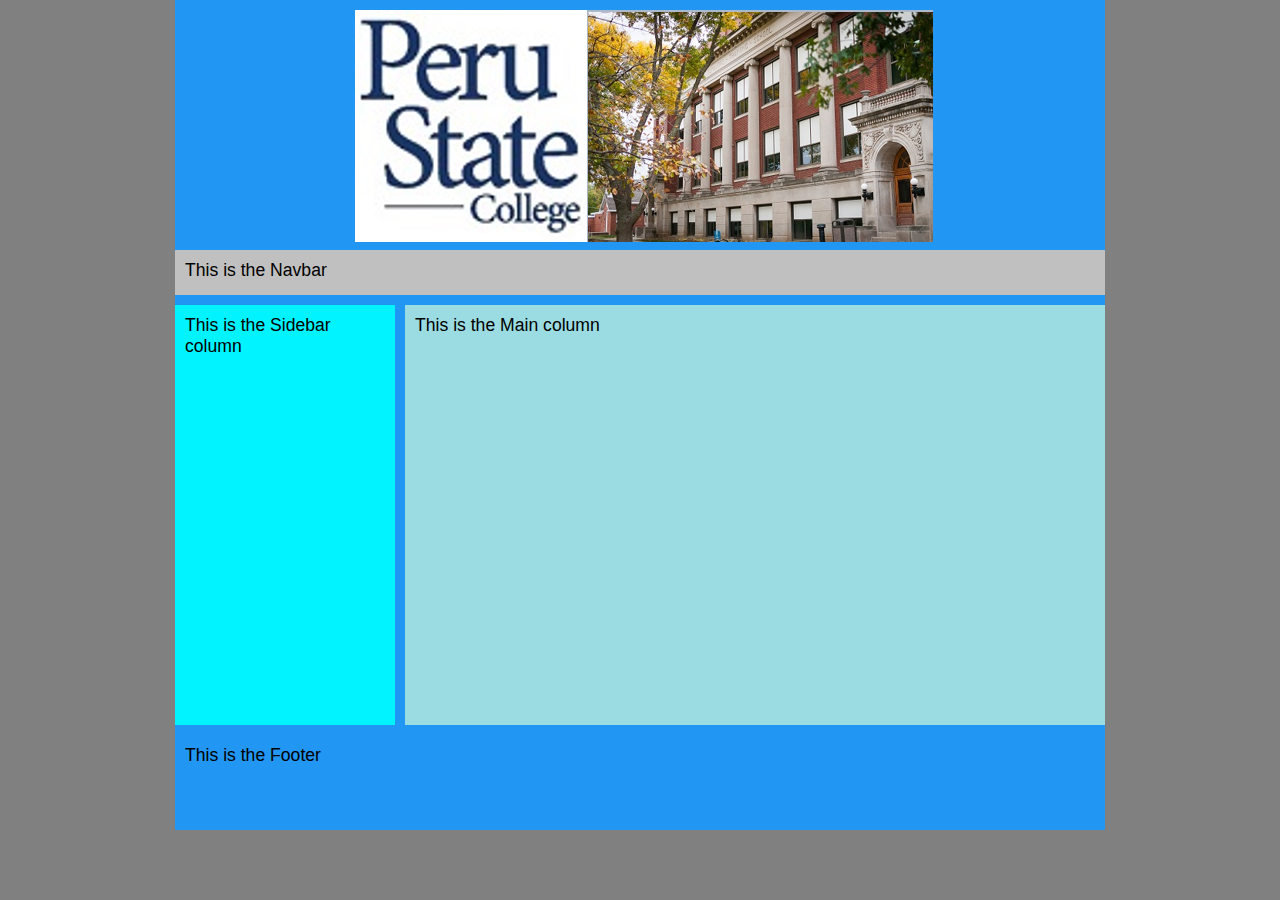
==== index.html @ a3558ed0 "Add files via upload" ====
<!DOCTYPE html>
<html lang="en">
<head>
<title>Two-Column Fixed Layout</title>
 <meta charset="utf-8" />   
   <link href="styles.css" rel="stylesheet" />

<!--
Provided 2 column fixed layout in CMIS 410 - for educational purposes only
Your Name: 
Today's Date: 

-->
</head>
<body>
<div id="container">
	<div id="header"> 
		<img src="samplelogo.png" alt="sample logo" />
	</div> <!-- header ends here -->
	<div id="navbar"> 
		<p>This is the Navbar</p> 
	</div> <!-- navbar ends here -->
	<div id="sidebar"> 
		<p>This is the Sidebar column</p> 
	</div> <!-- sidebar column ends here -->
	<div id="main"> 
		<p>This is the Main column</p> 
	</div> <!-- main column ends here -->
	<div id="footer"> 
		<p>This is the Footer</p> 
	</div> <!-- footer ends here -->

</div> <!-- container ends here -->



</body>
</html>
---- styles.css ----
@charset "utf-8";
/*
   Sample start files #2 is a 2-column fixed layout provided in CMIS 410
   For educational purposes only
  Name:
	Date:
*/

*	{ padding: 0; 
		margin: 0;
}


body { font-size: 1.1em; 
		font-family: Arial, Helvetica, sans-serif; 
		background-color: gray;
}


#container { width: 930px; 
				border-width: 1px; 
				margin: 0 auto; 
				background-color: #2196f3;
}


#header { width: 910px; 
			margin: 0 0 10px 0; 
			padding: 10px; 
			background-color: #2196f3; 
			height: 220px;
}

#header img {
	padding-left: 170px;
}

#navbar { width: 910px; 
			margin: 0 0 10px 0; 
			padding: 10px; 
			background-color: silver; 
			height: 25px;
}


#sidebar { width: 200px; 
			margin: 0 10px 10px 0; 
			padding: 10px; 
			background-color: #00f3ff; 
			float: left; 
			height: 400px;
}


#main { width: 680px; 
		margin: 0 0 10px 0; 
		padding: 10px; 
		background-color: #9bdce2;
		float: right; 
		height: 400px;
}


#footer { width: 910px; 
			padding: 10px; 
			background-color: #2196f3;; 
			clear: both; 
			height: 75px;
}
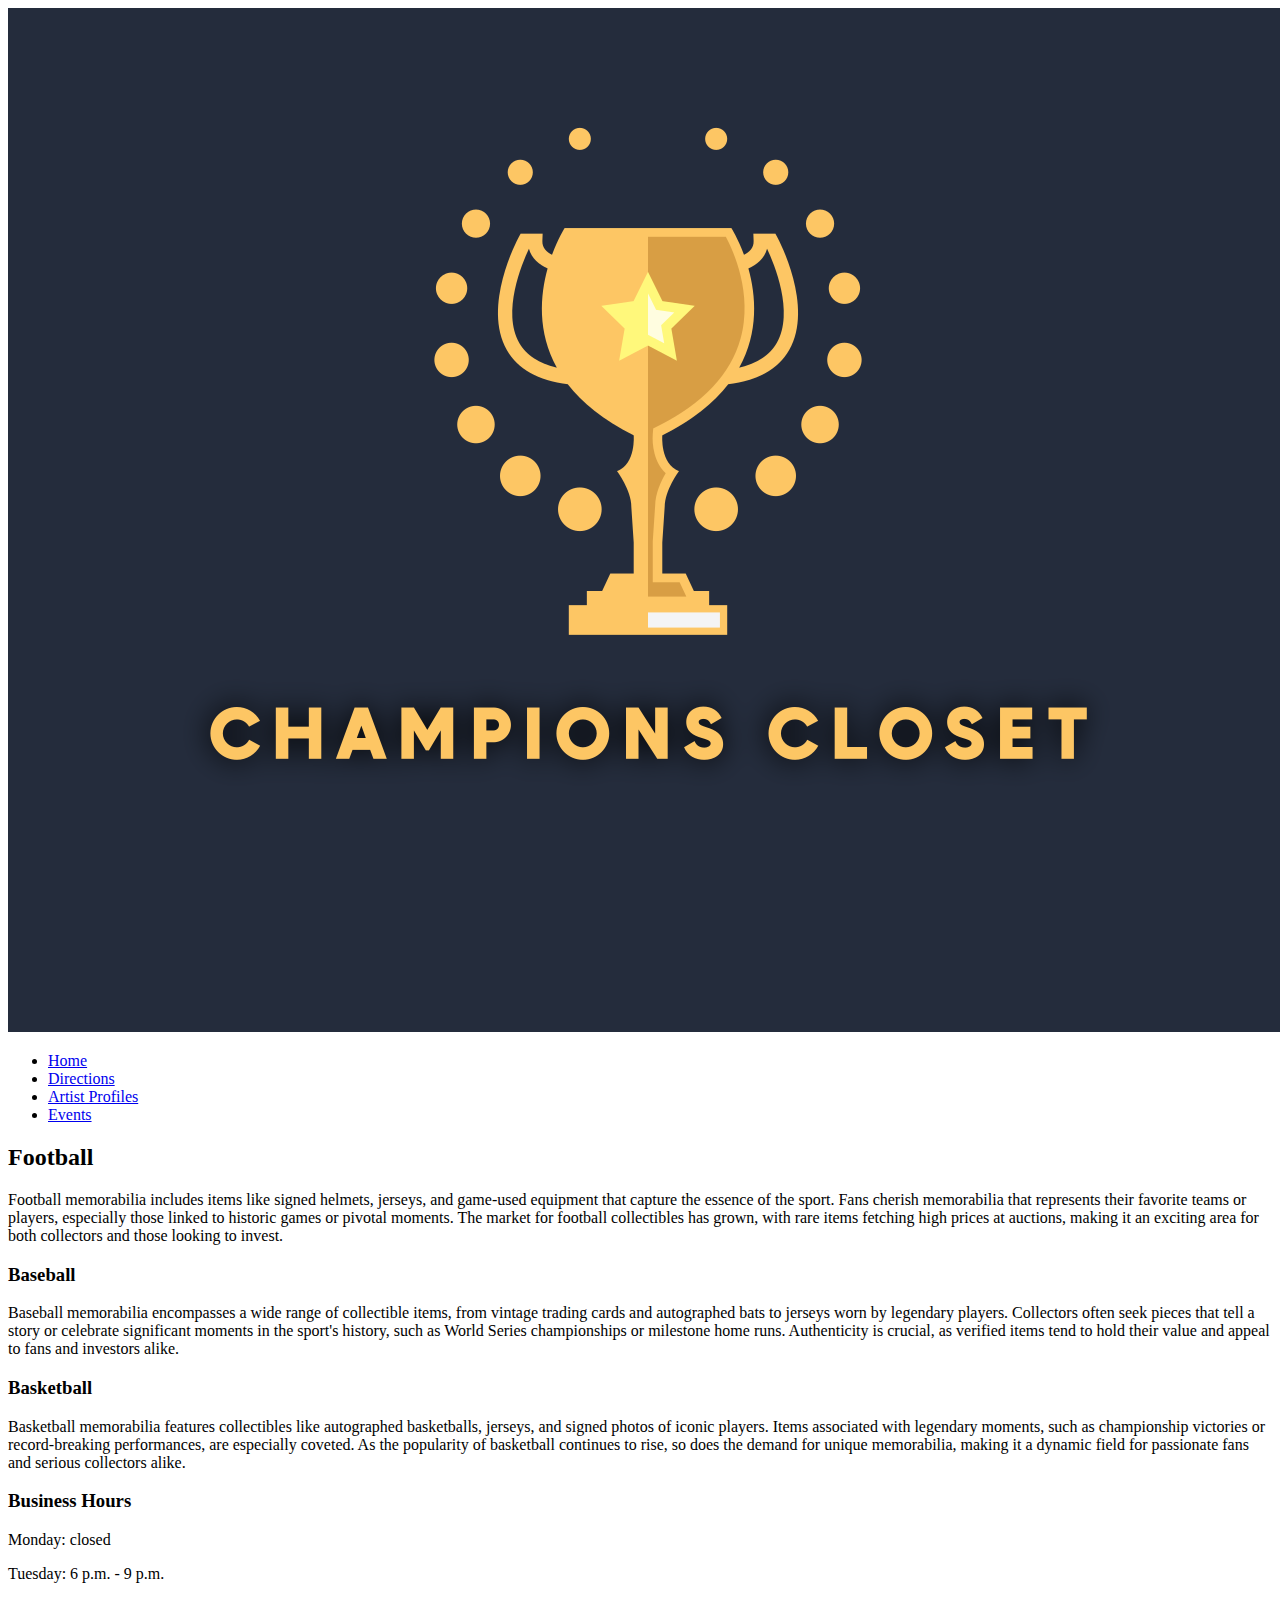
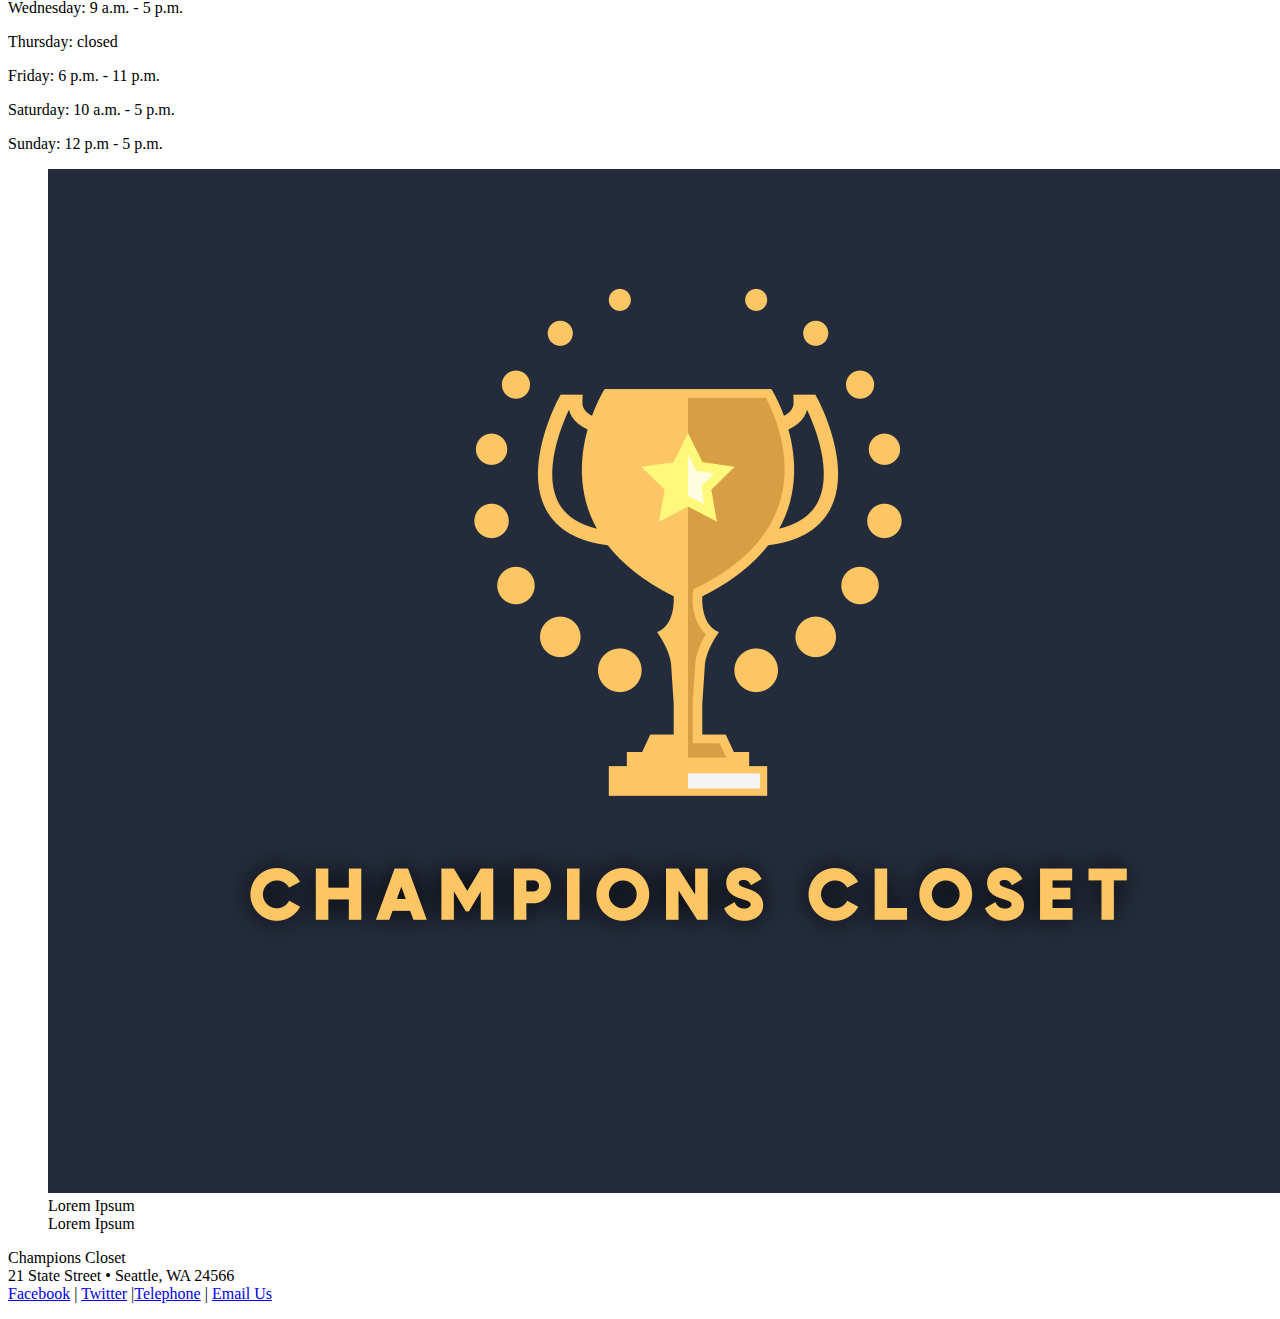
==== commit d49cffdd: "Add files via upload" ====
--- a/index.html
+++ b/index.html
@@ -1,38 +1,89 @@
 <!DOCTYPE html>
 <html lang="en">
-<head>
-<title>Two-Column Fixed Layout</title>
- <meta charset="utf-8" />   
-   <link href="styles.css" rel="stylesheet" />
+  <head>
+	<!-- 
+		Final Project CMIS 410
+		Author: Trenton Fahey
+		Date: 11/11/2024
+		
+		These web pages are for educational purposes only, all content should be considered fictional. 
+	
+	-->
 
-<!--
-Provided 2 column fixed layout in CMIS 410 - for educational purposes only
-Your Name: 
-Today's Date: 
-
--->
-</head>
-<body>
-<div id="container">
-	<div id="header"> 
-		<img src="samplelogo.png" alt="sample logo" />
-	</div> <!-- header ends here -->
-	<div id="navbar"> 
-		<p>This is the Navbar</p> 
-	</div> <!-- navbar ends here -->
-	<div id="sidebar"> 
-		<p>This is the Sidebar column</p> 
-	</div> <!-- sidebar column ends here -->
-	<div id="main"> 
-		<p>This is the Main column</p> 
-	</div> <!-- main column ends here -->
-	<div id="footer"> 
-		<p>This is the Footer</p> 
-	</div> <!-- footer ends here -->
-
-</div> <!-- container ends here -->
+<meta http-equiv = "Content-Type" content = "text/html; charset=utf-8" />
+<title>Champions Closet</title>
+   <link href="css/styles.css" rel="stylesheet" />
 
 
+</head>
+
+<body>
+
+<div id = "container"> 
+
+<header> 
+
+<a href="index.html"><img src="images/champscloset.jpg" alt="Champions Closet Logo"/></a>
+
+</header> 
+
+<div id = "wrapper">
+		 
+<nav> 
+	<ul>
+	  <li><a href = "index.html">Home</a></li>
+	  <li><a href = "directions.html">Directions</a></li>
+	  <li><a href = "artist.html">Artist Profiles</a></li>
+	  <li><a href = "events.html">Events</a></li>
+	</ul>
+</nav> 
+	 
+<article id = "main"> 
+
+<h2>Football</h2>
+	<p>Football memorabilia includes items like signed helmets, jerseys, and game-used equipment that capture the essence of the sport. Fans cherish memorabilia that represents their favorite teams or players, especially those linked to historic games or pivotal moments. The market for football collectibles has grown, with rare items fetching high prices at auctions, making it an exciting area for both collectors and those looking to invest.</p>
+
+<h3>Baseball</h3>
+	<p>Baseball memorabilia encompasses a wide range of collectible items, from vintage trading cards and autographed bats to jerseys worn by legendary players. Collectors often seek pieces that tell a story or celebrate significant moments in the sport's history, such as World Series championships or milestone home runs. Authenticity is crucial, as verified items tend to hold their value and appeal to fans and investors alike.</p>
+
+<h3>Basketball</h3>
+	<p>Basketball memorabilia features collectibles like autographed basketballs, jerseys, and signed photos of iconic players. Items associated with legendary moments, such as championship victories or record-breaking performances, are especially coveted. As the popularity of basketball continues to rise, so does the demand for unique memorabilia, making it a dynamic field for passionate fans and serious collectors alike.</p>
+
+</article> <!-- end main -->
+
+<aside> 
+
+<h3>Business Hours</h3>
+
+	<p>Monday: closed</p>
+	<p>Tuesday: 6 p.m. - 9 p.m.</p>
+	<p>Wednesday:  9 a.m. - 5 p.m.</p>
+	<p>Thursday: closed</p>
+	<p>Friday: 6 p.m. - 11 p.m.</p>
+	<p>Saturday: 10 a.m. - 5 p.m.</p>
+	<p>Sunday: 12 p.m - 5 p.m.</p>
+
+<figure>
+  <img src = "images/champscloset2.jpg" alt = "Champions Closet Logo"  />
+
+  <figcaption>
+    Lorem Ipsum<br />
+    Lorem Ipsum
+  </figcaption> 
+</figure>
+
+</aside>   
+
+<footer> 
+
+	<p>Champions Closet<br />
+	21 State Street &bull; Seattle, WA 24566<br />
+	<a href = "https://facebook.com" target="_blank">Facebook</a> | <a href = "https://X.com">Twitter</a> |<a href = "123-456-7890">Telephone</a> | <a href = "championscloset@gmail.com">Email Us</a></p>
+
+</footer>  
+
+</div> <!-- end wrapper --> 
+</div> <!-- end container -->
 
 </body>
 </html>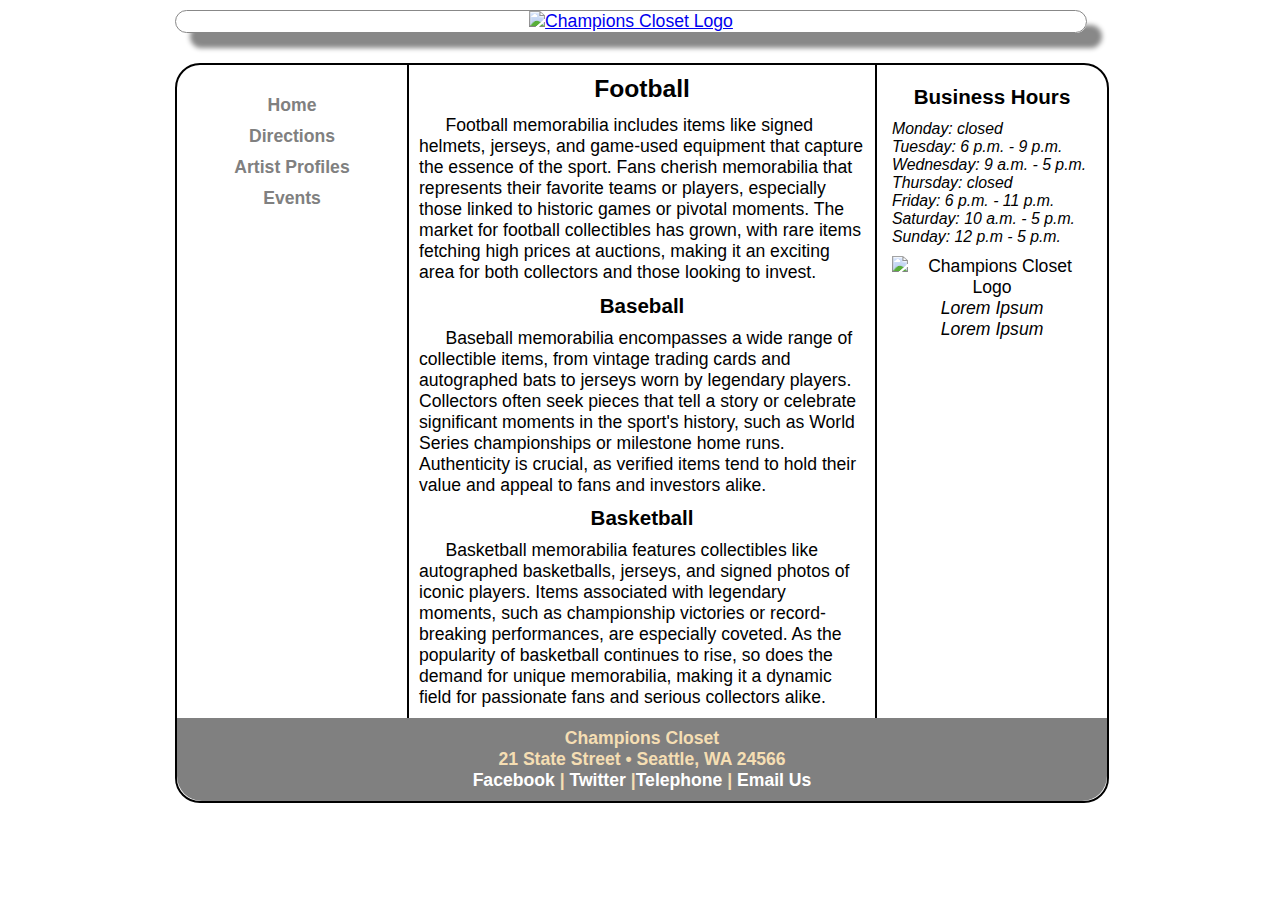
==== commit 70faa5dd: "Add files via upload" ====
--- a/index.html
+++ b/index.html
@@ -12,7 +12,7 @@
 
 <meta http-equiv = "Content-Type" content = "text/html; charset=utf-8" />
 <title>Champions Closet</title>
-   <link href="css/styles.css" rel="stylesheet" />
+   <link href="styles.css" rel="stylesheet" />
 
 
 </head>
--- a/styles.css
+++ b/styles.css
@@ -0,0 +1,146 @@
+@charset "utf-8";
+/*
+   sample start file for final project - educational use only
+   
+   Author:   Trenton Fahey
+   Date:     11/11/24
+   
+  
+
+*/
+
+* {
+    margin: 0; 
+    padding: 0;
+}
+
+body {
+    font-size: 1.1em;
+    font-family: Arial, Helvetica, sans-serif;
+	background-color: white;
+}
+
+#container {
+    width: 930px;
+    border-width: 1px;
+    margin: 0 auto;
+    background-color: white;
+}
+
+
+header {
+    width: 910px;	/* reduced by 20px to accommodate shadow */
+    margin-bottom: 30px;
+    margin-top: 10px;
+    text-align: center;
+    border: 1px solid #888888;
+    box-shadow: 15px 15px 5px 0 #888888;
+    border-radius: 25px;  	
+}
+
+nav {
+    width: 200px;
+    margin: 0 5px 0 5px; 
+    padding: 25px 10px 0 10px;
+    float: left;
+    text-align: center;
+}
+
+nav ul {
+    font-weight: bold;
+    list-style: none;
+}
+
+nav ul li a {
+    padding: 5px;
+    color: gray;
+    text-decoration: none;
+    display:block;
+}
+
+nav ul li a:hover {
+    background: gray;
+    border-radius: 10px;
+    color: white;
+}
+
+#main {
+    width: 446px;
+    padding: 10px;
+    float: left;
+    color: black;
+    border-left: 2px solid;
+    border-right: 2px solid;    
+    background-image: url(images/ricepaper.jpg); 
+}
+
+#main p {
+    text-indent: 1.5em;
+}
+
+figure{
+    padding-top: 10px;
+    text-align: center;
+}
+
+figcaption {
+    font-style: italic;
+}
+
+aside {
+    width: 200px;
+    margin: 0 5px 0 5px;
+    padding: 10px;
+    float: right;
+}
+
+aside p {
+    font-style: italic;
+    font-size: 0.9em;
+}
+
+h2 {
+    font-size: 1.4em;
+    text-align: center;
+    padding-bottom: 0.5em;
+}
+
+h3 {
+    text-align: center;
+    padding-bottom: 0.5em;
+    padding-top: 0.5em;
+}
+
+footer {
+    width: 910px;
+    margin: 0;
+    padding: 10px;
+    background-color: gray;
+    clear: both;
+    color: wheat;
+    font-weight: bold;
+    text-align: center;
+	border-bottom-left-radius: 25px;
+	border-bottom-right-radius: 25px;
+}
+
+#wrapper {
+    width: 930px;
+    margin-bottom: 10px;
+    border: 2px solid;
+    border-radius: 25px;
+}/* navigation for footer */
+footer a:link {
+    color: white;
+    text-decoration: none;
+}
+
+footer a:visited {
+    color: navy;
+    background-color: grey;
+    text-decoration: none;
+}
+
+footer a:hover {
+    text-decoration: underline;
+}
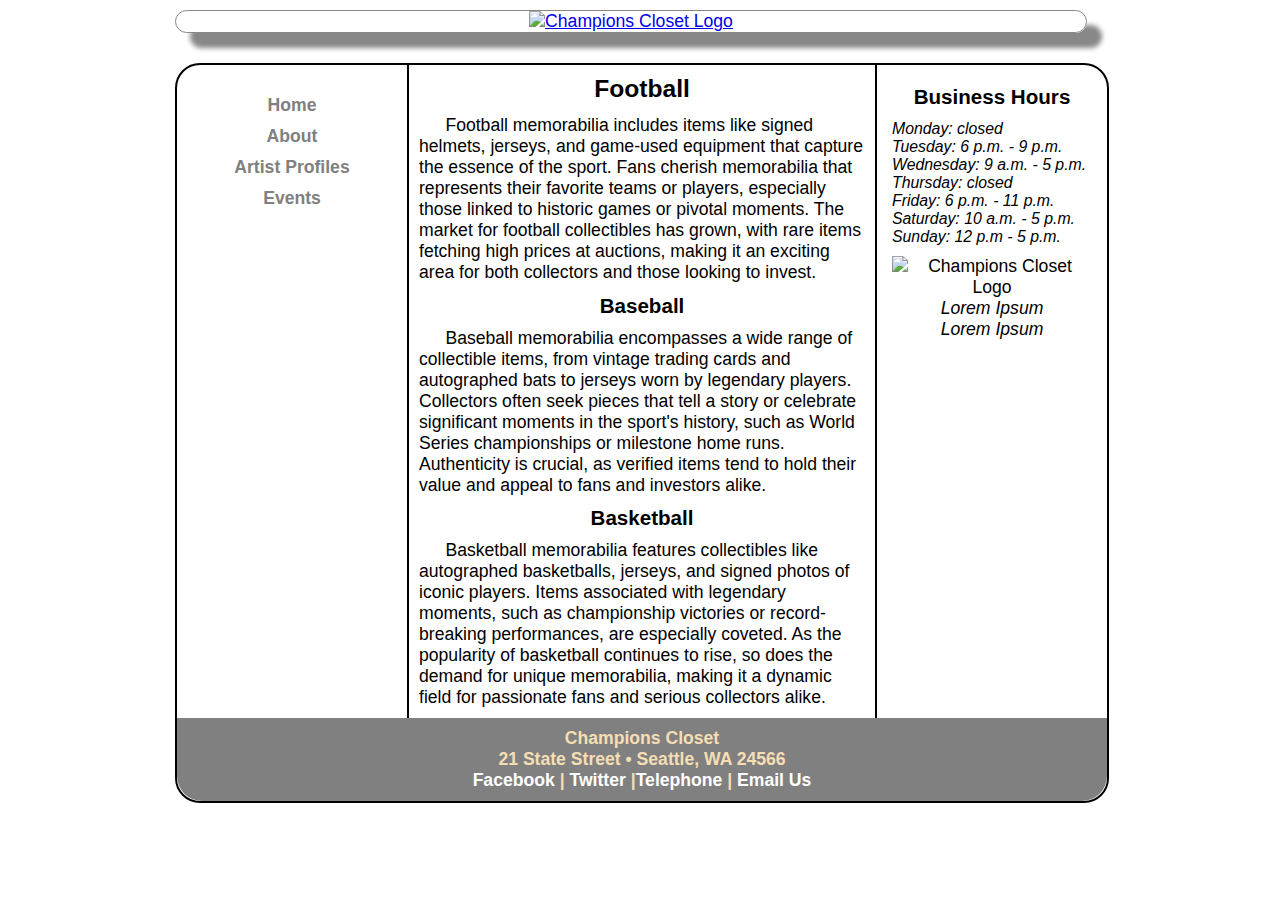
==== commit 47e46256: "Add files via upload" ====
--- a/index.html
+++ b/index.html
@@ -32,7 +32,7 @@
 <nav> 
 	<ul>
 	  <li><a href = "index.html">Home</a></li>
-	  <li><a href = "directions.html">Directions</a></li>
+	  <li><a href = "about.html">About</a></li>
 	  <li><a href = "artist.html">Artist Profiles</a></li>
 	  <li><a href = "events.html">Events</a></li>
 	</ul>
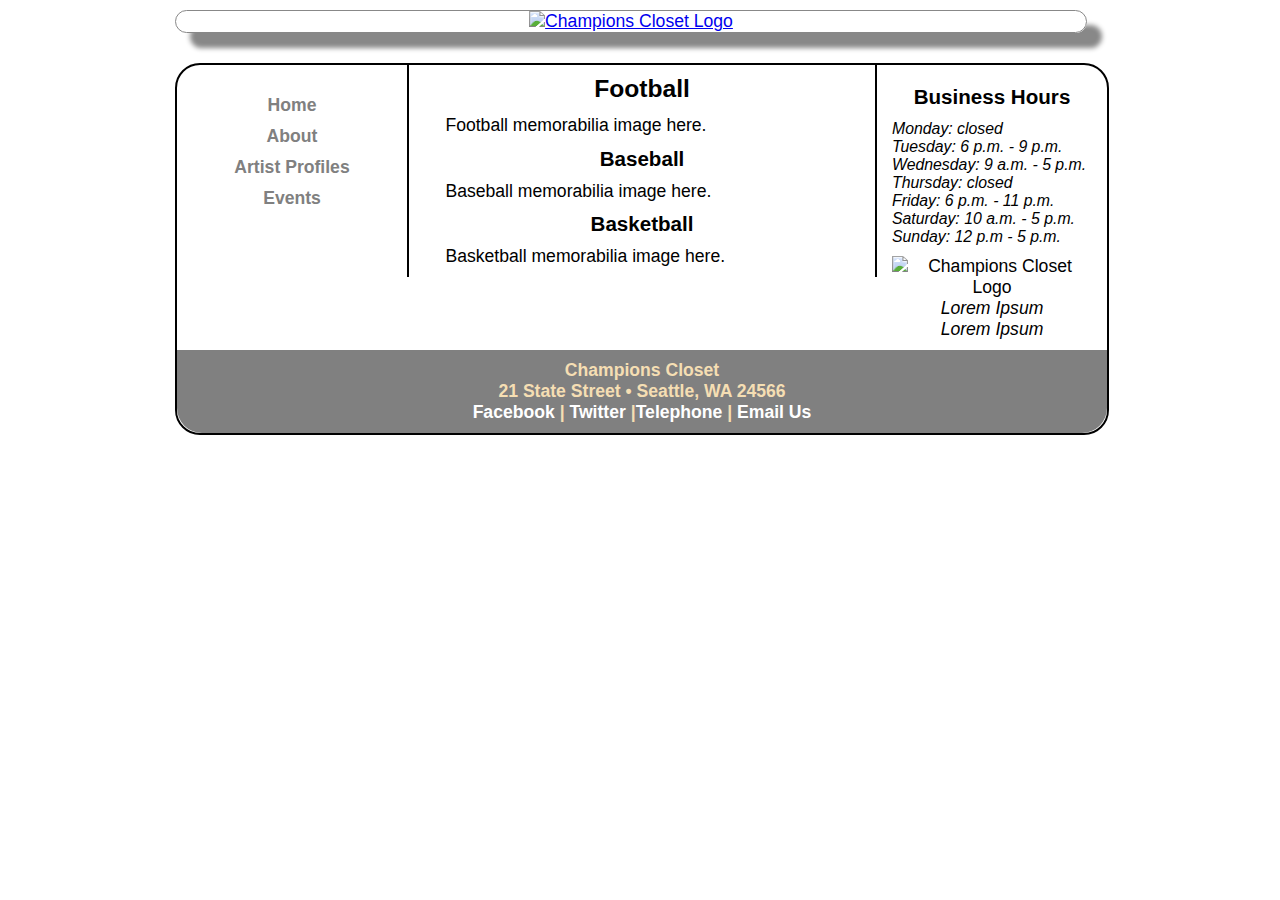
==== commit 2945ae26: "Add files via upload" ====
--- a/index.html
+++ b/index.html
@@ -41,13 +41,13 @@
 <article id = "main"> 
 
 <h2>Football</h2>
-	<p>Football memorabilia includes items like signed helmets, jerseys, and game-used equipment that capture the essence of the sport. Fans cherish memorabilia that represents their favorite teams or players, especially those linked to historic games or pivotal moments. The market for football collectibles has grown, with rare items fetching high prices at auctions, making it an exciting area for both collectors and those looking to invest.</p>
+	<p>Football memorabilia image here.</p>
 
 <h3>Baseball</h3>
-	<p>Baseball memorabilia encompasses a wide range of collectible items, from vintage trading cards and autographed bats to jerseys worn by legendary players. Collectors often seek pieces that tell a story or celebrate significant moments in the sport's history, such as World Series championships or milestone home runs. Authenticity is crucial, as verified items tend to hold their value and appeal to fans and investors alike.</p>
+	<p>Baseball memorabilia image here.</p>
 
 <h3>Basketball</h3>
-	<p>Basketball memorabilia features collectibles like autographed basketballs, jerseys, and signed photos of iconic players. Items associated with legendary moments, such as championship victories or record-breaking performances, are especially coveted. As the popularity of basketball continues to rise, so does the demand for unique memorabilia, making it a dynamic field for passionate fans and serious collectors alike.</p>
+	<p>Basketball memorabilia image here.</p>
 
 </article> <!-- end main -->
 
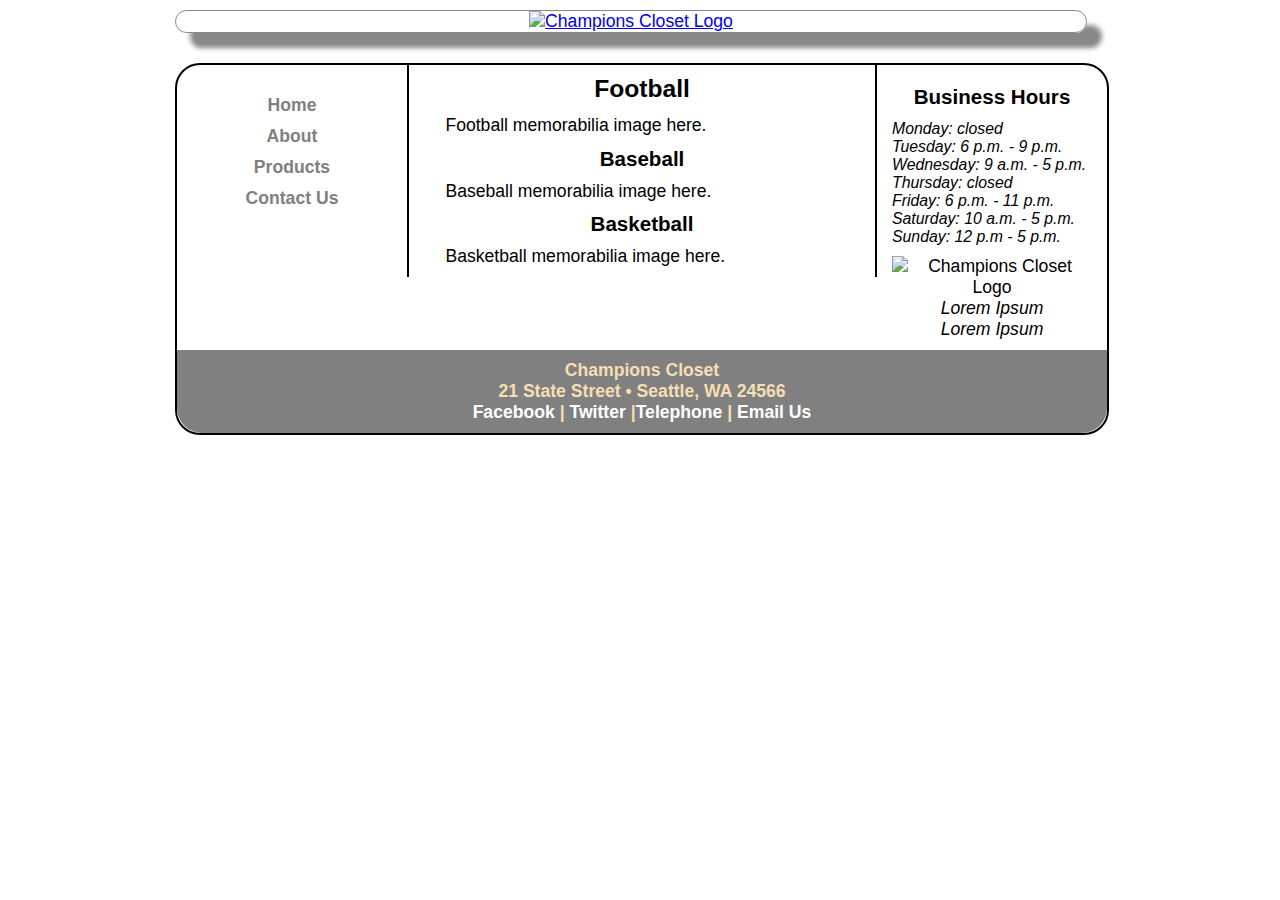
==== commit f161bd1a: "Add files via upload" ====
--- a/index.html
+++ b/index.html
@@ -33,8 +33,8 @@
 	<ul>
 	  <li><a href = "index.html">Home</a></li>
 	  <li><a href = "about.html">About</a></li>
-	  <li><a href = "artist.html">Artist Profiles</a></li>
-	  <li><a href = "events.html">Events</a></li>
+	  <li><a href = "products.html">Products</a></li>
+	  <li><a href = "contactus.html">Contact Us</a></li>
 	</ul>
 </nav> 
 	 
--- a/styles.css
+++ b/styles.css
@@ -144,3 +144,22 @@
 footer a:hover {
     text-decoration: underline;
 }
+table {
+			width:53%;
+			border:1px solid #b3adad;
+			border-collapse:collapse;
+			padding:5px;
+		}
+table th {
+			border:1px solid #b3adad;
+			padding:5px;
+			color: #313030;
+		}
+table td {
+			border:1px solid #b3adad;
+			text-align:center;
+			padding:5px;
+			background: #ffffff;
+			color: #313030;
+		}
+	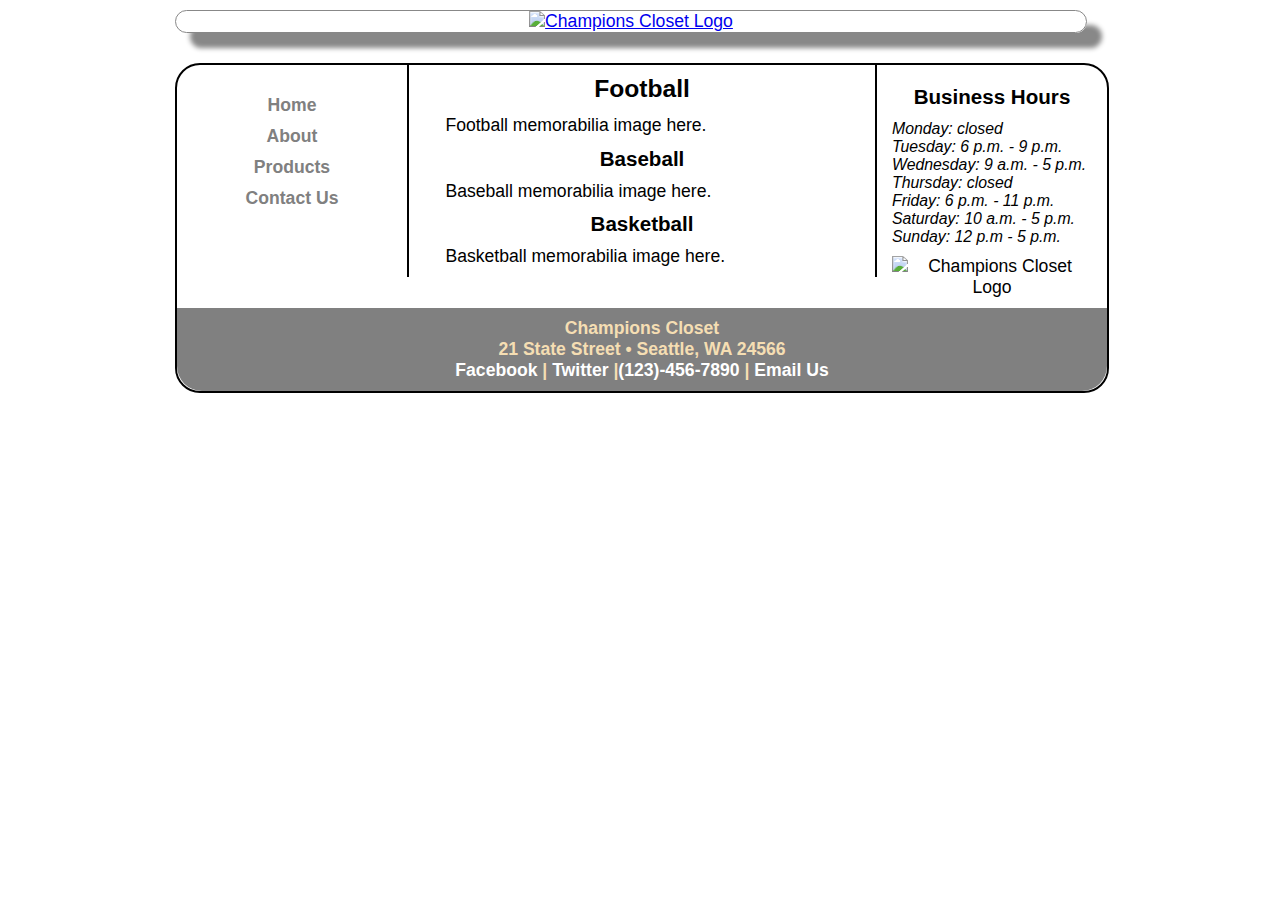
==== commit 8b17475c: "Add files via upload" ====
--- a/index.html
+++ b/index.html
@@ -66,10 +66,7 @@
 <figure>
   <img src = "images/champscloset2.jpg" alt = "Champions Closet Logo"  />
 
-  <figcaption>
-    Lorem Ipsum<br />
-    Lorem Ipsum
-  </figcaption> 
+ 
 </figure>
 
 </aside>   
@@ -78,7 +75,7 @@
 
 	<p>Champions Closet<br />
 	21 State Street &bull; Seattle, WA 24566<br />
-	<a href = "https://facebook.com" target="_blank">Facebook</a> | <a href = "https://X.com">Twitter</a> |<a href = "123-456-7890">Telephone</a> | <a href = "championscloset@gmail.com">Email Us</a></p>
+	<a href = "https://facebook.com" target="_blank">Facebook</a> | <a href = "https://X.com" target="_blank">Twitter</a> |<a href = "tel:+1234567890">(123)-456-7890</a> | <a href = "mailto:championscloset@gmail.com">Email Us</a></p>
 
 </footer>  
 
